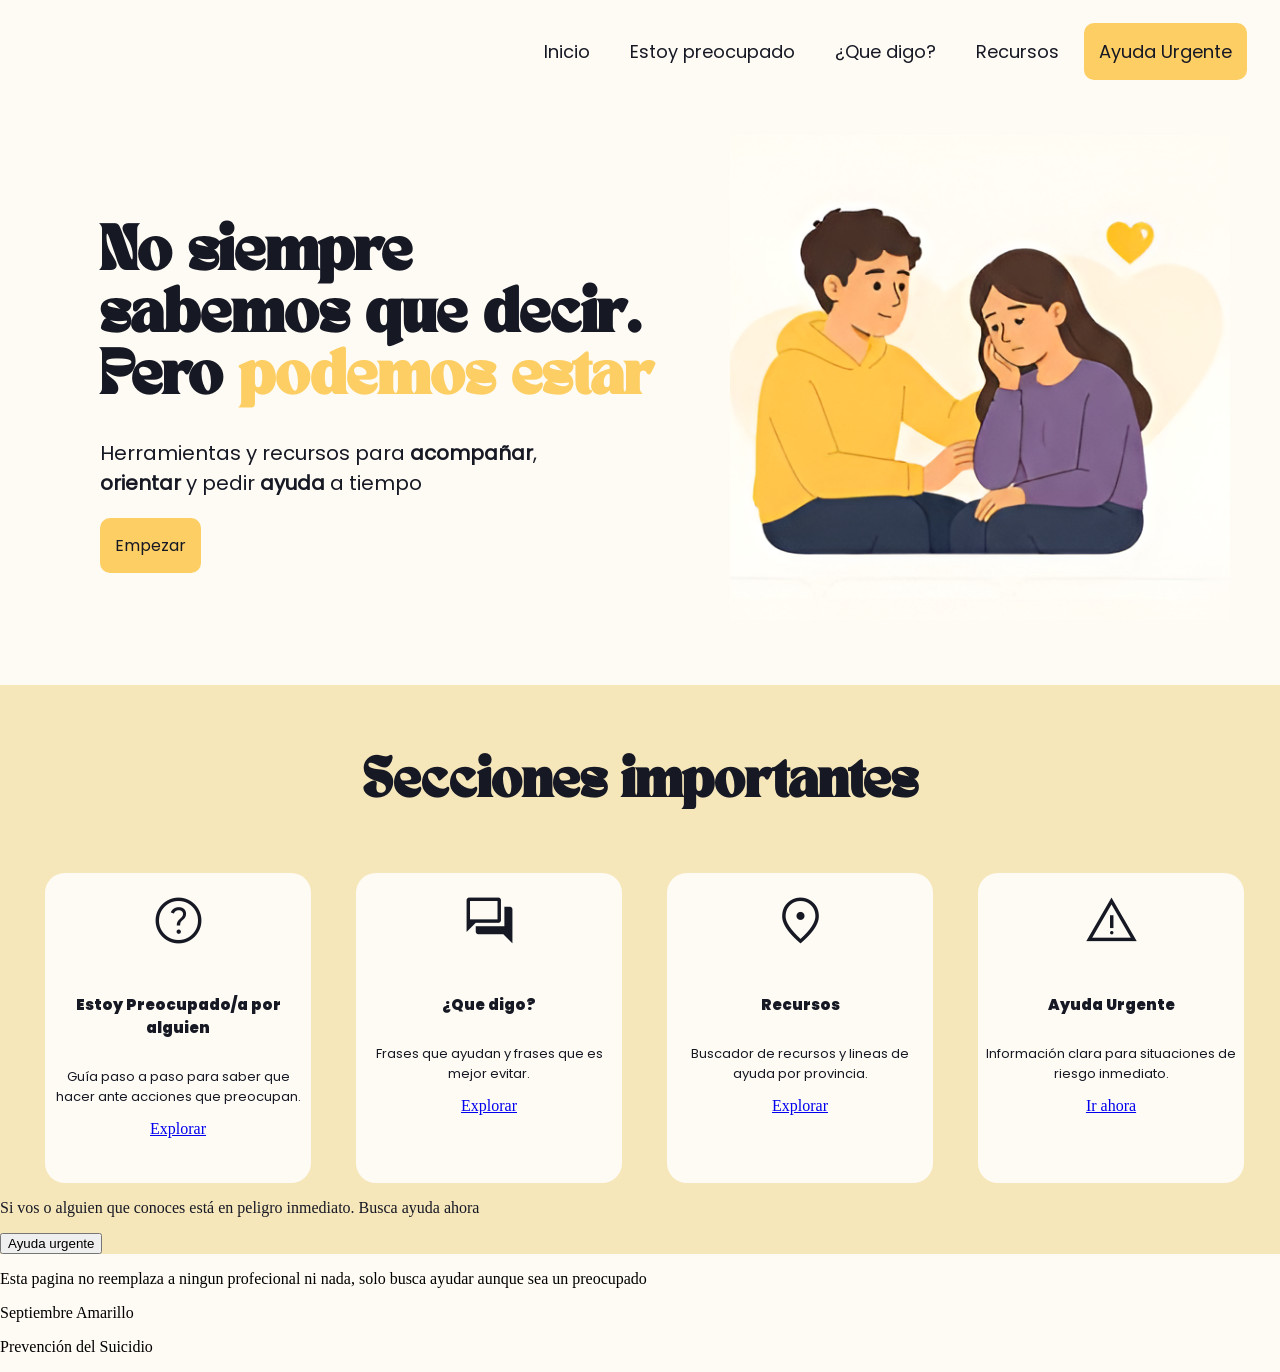
==== index.html @ 7cd60e8d "agregando estructura y diseño de el home" ====
<!DOCTYPE html>
<html lang="es">
<head>
    <meta charset="UTF-8">
    <meta name="viewport" content="width=device-width, initial-scale=1.0">
    <title>Estoy Aca</title>
    <link rel="stylesheet" href="style.css">
    <link rel="stylesheet" href="https://fonts.googleapis.com/css2?family=Material+Symbols+Outlined">
</head>
<body>
    <header class="Hero">
        <nav class="Navbar">
            <ul class="Navbar-list">
                <a href="index.html"><li class="Navbar-items">Inicio</li></a>
                <a href="Preocupado.html"><li class="Navbar-items">Estoy preocupado</li></a>
                <a href="QueDigo.html"><li class="Navbar-items">¿Que digo?</li></a>
                <a href="recursos.html"><li class="Navbar-items">Recursos</li></a>
                <a href="ayuda.html"><li class="btn-urgent">Ayuda Urgente</li></a>
            </ul>
        </nav>
    </header>

    <main>
        <div class="hero-container">
            <div class="hero-text">
                <h1 class="title">
                    No siempre<br>
                    sabemos que decir.<br>
                    Pero <strong class="text-decorado">podemos estar</strong>
                </h1>

                <p class="parrafo">
                    Herramientas y recursos para <strong class="negrita">acompañar</strong>,<br>
                    <strong class="negrita">orientar</strong> y pedir <strong class="negrita">ayuda</strong> a tiempo
                </p>

                <a href="#sections"><button class="boton-start">Empezar</button></a>
            </div>
            
            <img class="imagen-hero" src="imagenes/Hero.png" alt="personas acompañandose">

        </div>
    </main>

    <section id="sections">
        <div>
            <h2 class="titulo-secundario">Secciones importantes</h2>
        </div>
        
        <div class="container-card">
            <div class="card-uno">
                <span class="material-symbols-outlined icon">Help</span>
                <h3 class="card-title">Estoy Preocupado/a por alguien</h3>
                <p class="card-parrafo">Guía paso a paso para saber que hacer ante acciones que preocupan.</p>
                <a href="Preocupado.html">Explorar</a>
            </div>

            <div class="card-dos">
                <span class="material-symbols-outlined icon">Forum</span>
                <h3 class="card-title">¿Que digo?</h3>
                <p class="card-parrafo">Frases que ayudan y frases que es mejor evitar.</p>
                <a href="QueDigo.html">Explorar</a>
            </div>

            <div class="card-tres">
                <span class="material-symbols-outlined icon">Location_On</span>
                <h3 class="card-title">Recursos</h3>
                <p class="card-parrafo">Buscador de recursos y lineas de ayuda por provincia.</p>
                <a href="Preocupado.html">Explorar</a>
            </div>

            <div class="card-cuatro">
                <span class="material-symbols-outlined icon">Warning</span>
                <h3 class="card-title">Ayuda Urgente</h3>
                <p class="card-parrafo">Información clara para situaciones de riesgo inmediato.</p>
                <a href="Preocupado.html">Ir ahora</a>
            </div>
        </div> 

        <div class="cuadro-info">
            <p class="cuadro-parrafo">
                Si vos o alguien que conoces está en peligro inmediato. Busca ayuda ahora
            </p>
            <button class="boton-urgencia">Ayuda urgente</button>
        </div>  
    </section>

    <footer class="footer">
        <p>Esta pagina no reemplaza a ningun profecional ni nada, solo busca ayudar aunque sea un preocupado</p>
        <p>Septiembre Amarillo</p>
        <p>Prevención del Suicidio</p>
    </footer>

    <script src="js/index.js"></script>
</body>
</html>
---- style.css ----
:root{
    --color-uno: #fdce63;
    --color-dos: #f6e7bb;
    --color-tres: #161824;
    --color-cuatro: #fefbf4;
    --color-cinco: #f93539;
    --color-seis: #91b14f;
    --color-siete: #5089c3;
}

@font-face {
    font-family: 'poppins-negrita';
    src: url(./fuentes/poppins/Poppins-Black.ttf) format(truetype);
    font-weight: 900;
}

@font-face {
    font-family: 'poppins-finita';
    src: url(./fuentes/poppins/Poppins-Light.ttf) format(truetype);
    font-weight: 300;
}

@font-face {
    font-family: 'poppins-regular';
    src: url(./fuentes/poppins/Poppins-Regular.ttf) format(truetype);
}

@font-face {
    font-family: 'tan-nimbus';
    src: url(./fuentes/tan-nimbus/tan-nimbus.otf);
}

body{
    background-color: var(--color-cuatro);
    margin: 0;
    padding: 0;
}

/*  NAVEGACION DE LA PÁGINA  */
.Navbar{
    background-color: var(--color-cuatro);
    margin: 0px;
    padding: 3px; 
}

.Navbar .Navbar-list{
    list-style-type: none ;
    padding: 10px;
    margin: 10px;
    text-align: center;
    display: flex;
    justify-content: end;
}

.Navbar .Navbar-list .Navbar-items {
    color: var(--color-tres);
    font-family: 'poppins-regular';
    text-decoration: none;
    font-size: 18px;
    padding: 15px 15px;
    display: inline-block;
    margin-right: 10px;
}

.btn-urgent{
    background-color: var(--color-uno); 
    color: var(--color-tres);           
    padding: 2px 2px;
    border-radius: 10px;       
    text-decoration: none;
    transition: all 0.2s ease-in-out;
    font-family: 'poppins-regular';
    text-decoration: none;
    font-size: 18px;
    padding: 15px 15px;
    display: inline-block;
    margin-right: 10px;
}

.btn-urgent:hover {
    background-color: var(--color-cinco);
    transform: translateY(-1px);
}

/*  HERO DE LA PAGINA  */

.hero-container {
    display: flex;
    align-items: center;
    justify-content: space-between;
    gap: 2rem;
    padding: 2rem 50px;
}

.hero-text {
    flex: 1;
}

.imagen-hero {
    flex: 1;
    max-width: 500px;
    height: auto;
}

.title{
    font-family: 'tan-nimbus';
    color: var(--color-tres);
    font-size: 45px; 
    padding-top: 10px;
    padding-left: 50px;
}

.title .text-decorado{
    color: var(--color-uno);
}

.parrafo{
    font-family: 'poppins-regular';
    color: var(--color-tres);
    font-size: 20px;
    padding-left: 50px;
}

.boton-start{
    background-color: var(--color-uno); 
    color: var(--color-tres);           
    padding: 2px 2px;
    border: none;
    border-radius: 10px;
    text-decoration: none;
    font-family: 'poppins-regular';
    font-size: 16px;
    padding: 15px 15px;
    margin-left: 50px;
}

/*  SECCIONES DEL HERO  */
#sections{
    background-color: var(--color-dos);
    color: var(--color-tres);
}

.titulo-secundario{
    font-family: 'tan-nimbus';
    font-size: 40px;
    text-align: center;
    padding-top: 70px;
}

.container-card{
    display: flex;
}

.card-uno {
    background-color: var(--color-cuatro);
    max-width: 20%;
    margin-left: 45px;
    margin-top: 30px;
    min-height: 300px;
    border-radius: 20px;
    padding: 5px;
    display: flex;
    flex-direction: column;
    align-items: center;
    text-align: center;
}

.card-title{
    font-family: 'poppins-negrita';
    font-size: 15px;
}

.card-parrafo{
    font-family: 'poppins-regular';
    font-size: 13px;
}

.material-symbols-outlined {
    display: inline-block;
    margin-left: auto;
    text-align: center;
    margin-bottom: 15px;
    font-size: 55px!important;
    margin-left: auto;
    margin-right: auto;
    padding: 15px;
}

.card-dos{
    background-color: var(--color-cuatro);
    max-width: 20%;
    margin-left: 45px;
    margin-top: 30px;
    min-height: 300px;
    border-radius: 20px;
    padding: 5px;
    display: flex;
    flex-direction: column;
    align-items: center;
    text-align: center;
}

.card-tres{
    background-color: var(--color-cuatro);
    max-width: 20%;
    margin-left: 45px;
    margin-top: 30px;
    min-height: 300px;
    border-radius: 20px;
    padding: 5px;
    display: flex;
    flex-direction: column;
    align-items: center;
    text-align: center;
}

.card-cuatro{
    background-color: var(--color-cuatro);
    max-width: 20%;
    margin-left: 45px;
    margin-top: 30px;
    min-height: 300px;
    border-radius: 20px;
    padding: 5px;
    display: flex;
    flex-direction: column;
    align-items: center;
    text-align: center;
}
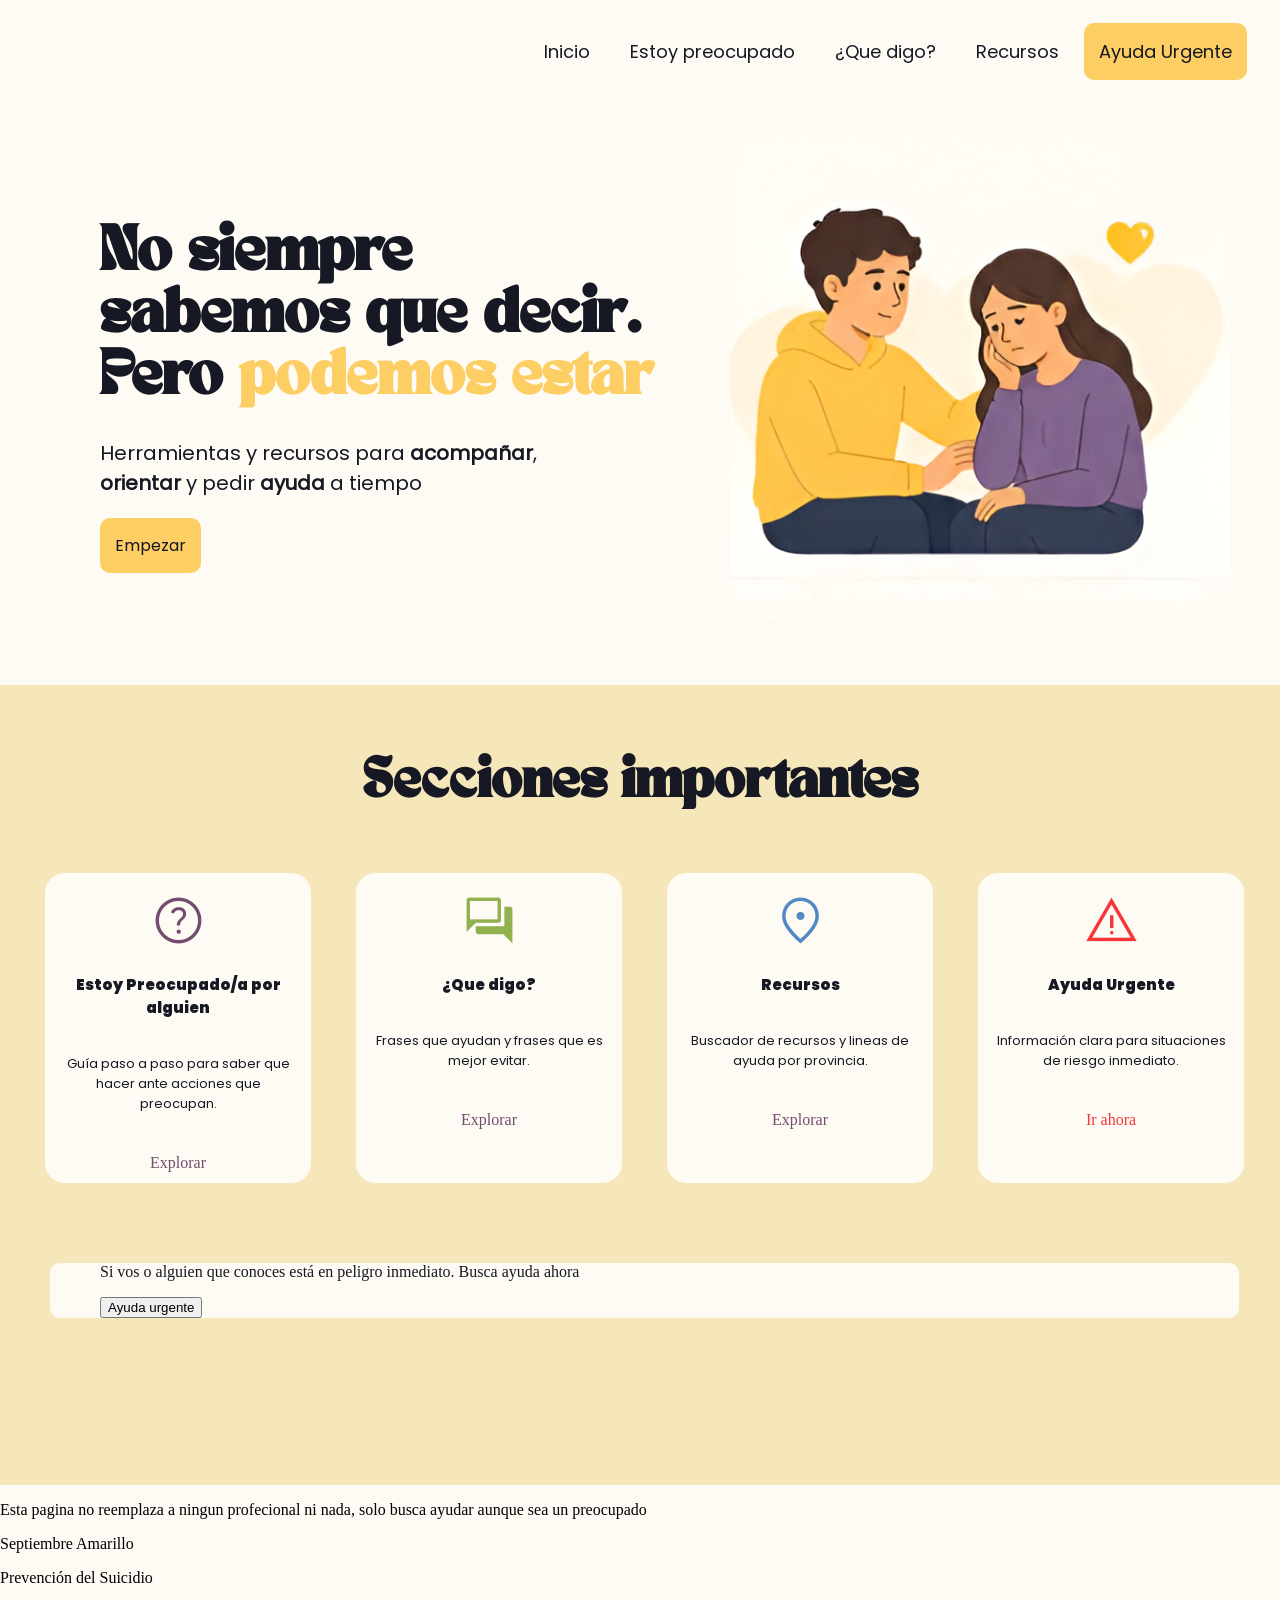
==== commit 118f2855: "agregando mas estilos al home" ====
--- a/index.html
+++ b/index.html
@@ -52,28 +52,28 @@
                 <span class="material-symbols-outlined icon">Help</span>
                 <h3 class="card-title">Estoy Preocupado/a por alguien</h3>
                 <p class="card-parrafo">Guía paso a paso para saber que hacer ante acciones que preocupan.</p>
-                <a href="Preocupado.html">Explorar</a>
+                <a  class="enlace"  href="Preocupado.html">Explorar</a>
             </div>
 
             <div class="card-dos">
                 <span class="material-symbols-outlined icon">Forum</span>
                 <h3 class="card-title">¿Que digo?</h3>
                 <p class="card-parrafo">Frases que ayudan y frases que es mejor evitar.</p>
-                <a href="QueDigo.html">Explorar</a>
+                <a class="enlace"  href="QueDigo.html">Explorar</a>
             </div>
 
             <div class="card-tres">
                 <span class="material-symbols-outlined icon">Location_On</span>
                 <h3 class="card-title">Recursos</h3>
                 <p class="card-parrafo">Buscador de recursos y lineas de ayuda por provincia.</p>
-                <a href="Preocupado.html">Explorar</a>
+                <a class="enlace"  href="Preocupado.html">Explorar</a>
             </div>
 
             <div class="card-cuatro">
                 <span class="material-symbols-outlined icon">Warning</span>
                 <h3 class="card-title">Ayuda Urgente</h3>
                 <p class="card-parrafo">Información clara para situaciones de riesgo inmediato.</p>
-                <a href="Preocupado.html">Ir ahora</a>
+                <a class="enlace-urgente"  href="Preocupado.html">Ir ahora</a>
             </div>
         </div> 
 
@@ -81,7 +81,7 @@
             <p class="cuadro-parrafo">
                 Si vos o alguien que conoces está en peligro inmediato. Busca ayuda ahora
             </p>
-            <button class="boton-urgencia">Ayuda urgente</button>
+            <a href="ayuda.html"><button class="boton-urgencia">Ayuda urgente</button></a>
         </div>  
     </section>
 
--- a/style.css
+++ b/style.css
@@ -6,6 +6,7 @@
     --color-cinco: #f93539;
     --color-seis: #91b14f;
     --color-siete: #5089c3;
+    --color-ocho: #724d6e;
 }
 
 @font-face {
@@ -40,7 +41,7 @@
 .Navbar{
     background-color: var(--color-cuatro);
     margin: 0px;
-    padding: 3px; 
+    padding: 3px;
 }
 
 .Navbar .Navbar-list{
@@ -138,6 +139,7 @@
 #sections{
     background-color: var(--color-dos);
     color: var(--color-tres);
+    height: 800px;
 }
 
 .titulo-secundario{
@@ -156,13 +158,29 @@
     max-width: 20%;
     margin-left: 45px;
     margin-top: 30px;
-    min-height: 300px;
-    border-radius: 20px;
-    padding: 5px;
-    display: flex;
-    flex-direction: column;
-    align-items: center;
-    text-align: center;
+    min-height: 100px;
+    border-radius: 20px;
+    padding: 5px;
+    display: flex;
+    flex-direction: column;
+    align-items: center;
+    text-align: center;
+}
+
+.card-uno h3{
+    margin-top: 0;
+}
+
+.card-dos h3{
+    margin-top: 0;
+}
+
+.card-tres h3{
+    margin-top: 0;
+}
+
+.card-cuatro h3{
+    margin-top: 0;
 }
 
 .card-title{
@@ -173,6 +191,21 @@
 .card-parrafo{
     font-family: 'poppins-regular';
     font-size: 13px;
+    padding: 7px;
+}
+
+.enlace{
+    margin-top: 20px;
+    text-decoration: none;
+    font-family: 'poppins regular';
+    color: var(--color-ocho);
+}
+
+.enlace-urgente{
+    margin-top: 20px;
+    text-decoration: none;
+    font-family: 'poppins regular';
+    color: var(--color-cinco);
 }
 
 .material-symbols-outlined {
@@ -184,6 +217,23 @@
     margin-left: auto;
     margin-right: auto;
     padding: 15px;
+    margin-bottom: 10px;
+}
+
+.card-uno .material-symbols-outlined{
+    color: var(--color-ocho);
+}
+
+.card-dos .material-symbols-outlined{
+    color: var(--color-seis);
+}
+
+.card-tres .material-symbols-outlined{
+    color: var(--color-siete);
+}
+
+.card-cuatro .material-symbols-outlined{
+    color: var(--color-cinco);
 }
 
 .card-dos{
@@ -227,3 +277,13 @@
     align-items: center;
     text-align: center;
 }
+
+.cuadro-info{
+    margin-top: 80px;
+    padding-left: 50px;
+    background-color: var(--color-cuatro);
+    max-width: 89%;
+    margin-left: 50px;
+    border-radius: 10px;
+    font-family: 'poppins regular';
+}
